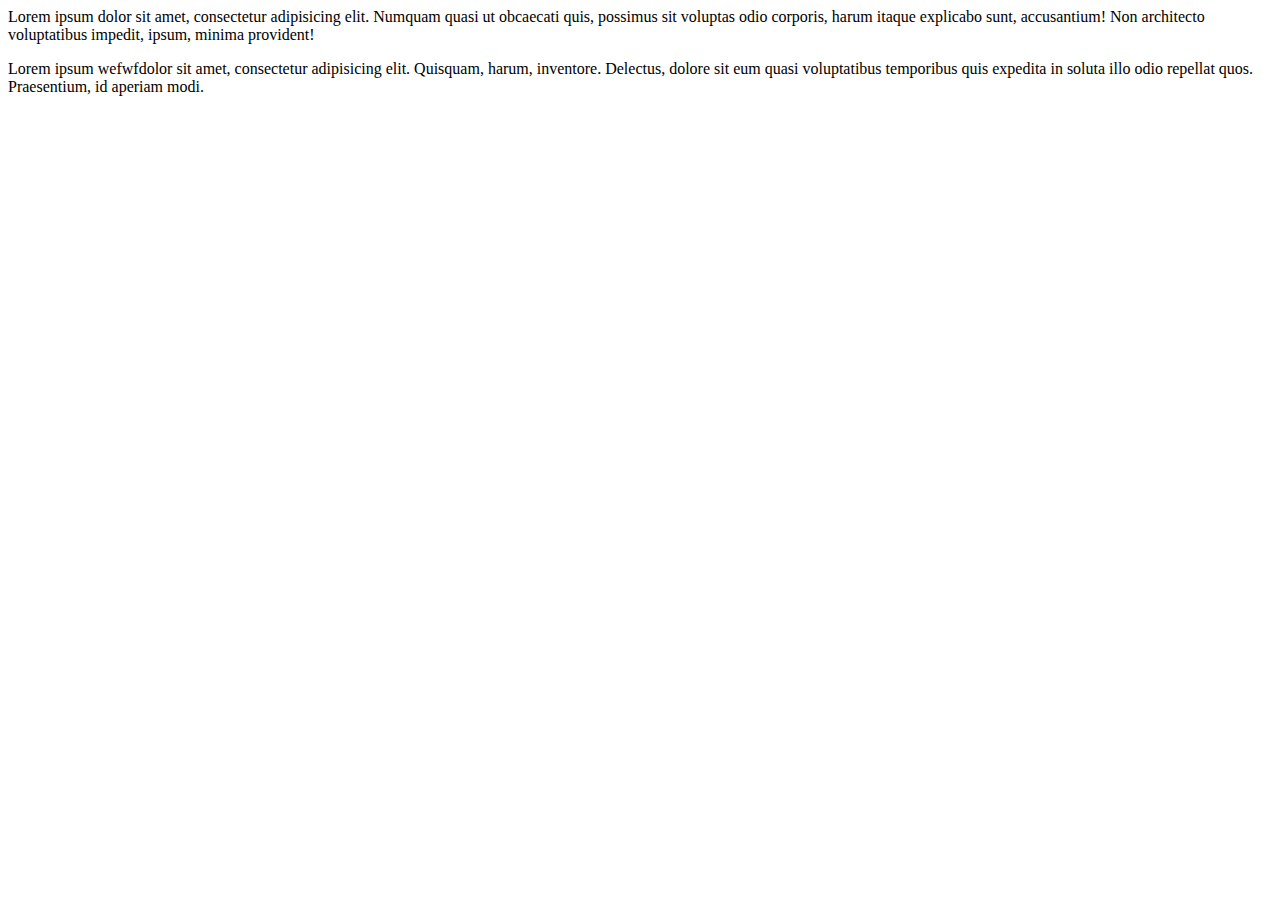
==== index.html @ d619b86e "Первый коммит" ====
<!DOCTYPE html>
<html lang="en">
    <head>
        <meta charset="UTF-8">
        <meta name="viewport" content="width=device-width, initial-scale=1.0">
        <link rel="stylesheet" href="./css/main.css">        
        <title> Шаблон - 1 </title>
        <link rel="stylesheet" href="https://necolas.github.io/normalize.css/4.0.0/normalize.css">
    </head>
    <body>
        <header>
            Lorem ipsum dolor sit amet, consectetur adipisicing elit. Numquam quasi ut obcaecati quis, possimus sit voluptas odio corporis, harum itaque explicabo sunt, accusantium! Non architecto voluptatibus impedit, ipsum, minima provident!
        </header>
      <p>Lorem ipsum wefwfdolor sit amet, consectetur adipisicing elit. Quisquam, harum, inventore. Delectus, dolore sit eum quasi voluptatibus temporibus quis expedita in soluta illo odio repellat quos. Praesentium, id aperiam modi.</p>
       
    </body>
</html>
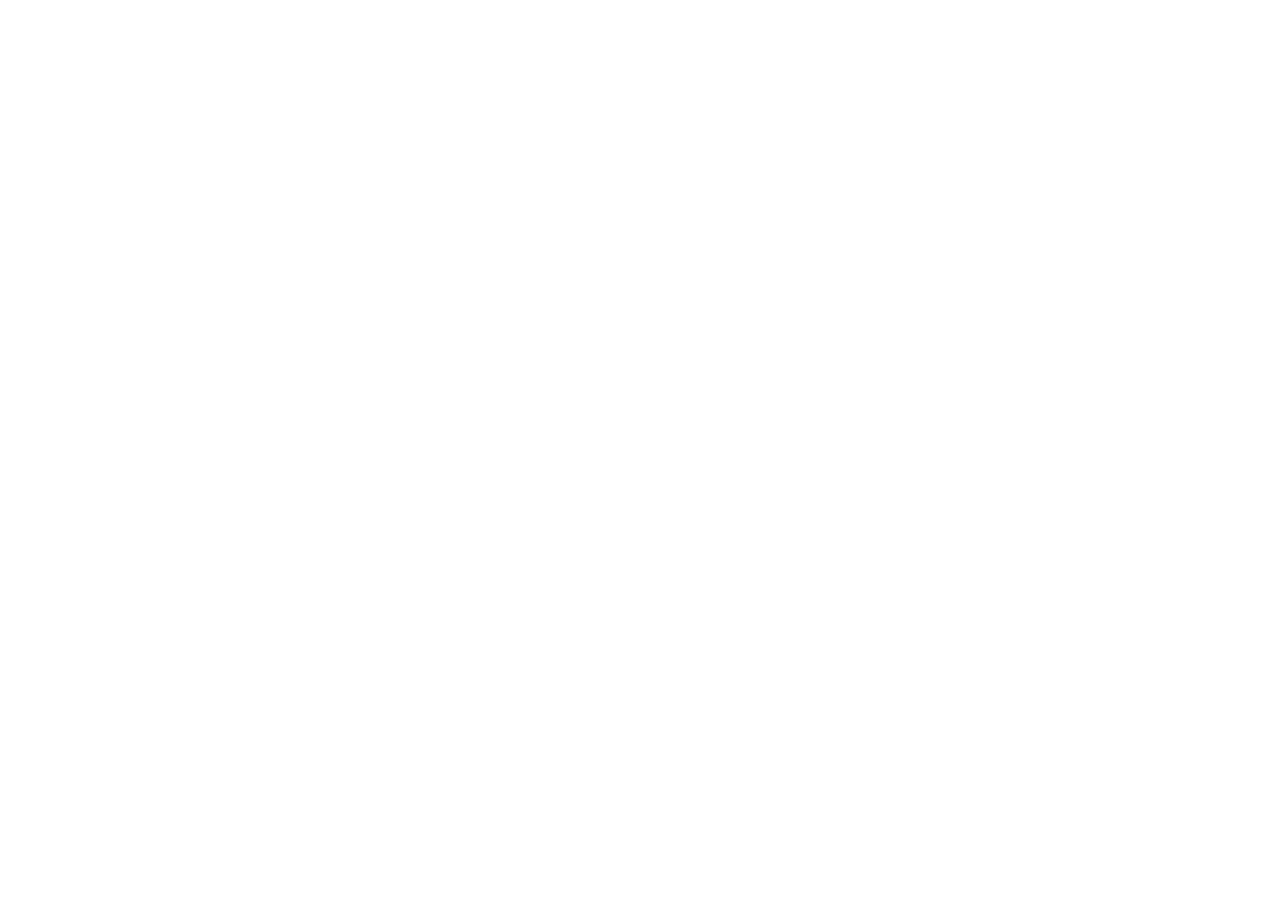
==== commit 3c886074: "Второй Коммит на Мастера" ====
--- a/index.html
+++ b/index.html
@@ -1,18 +1,29 @@
 <!DOCTYPE html>
-<html lang="en">
+<html>
     <head>
-        <meta charset="UTF-8">
-        <meta name="viewport" content="width=device-width, initial-scale=1.0">
-        <link rel="stylesheet" href="./css/main.css">        
-        <title> Шаблон - 1 </title>
-        <link rel="stylesheet" href="https://necolas.github.io/normalize.css/4.0.0/normalize.css">
+        <meta charset="utf-8">
+        <title>perspective</title>
+        <style>
+            .gallery {
+                text-align: center; /* Выравниваем по центру */
+                perspective: 800px; /* Перспектива */
+                -webkit-perspective: 800px;
+            }
+            .left {
+                transform: rotateY(-30deg); /* Поворачиваем относительно оси Y */
+                transform-origin: right center; /* Точка поворота справа */
+            }
+            .right {
+                transform: rotateY(30deg); /* Поворачиваем относительно оси Y */
+                transform-origin: left center; /* Точка поворота слева */
+            }
+        </style>
     </head>
     <body>
-        <header>
-            Lorem ipsum dolor sit amet, consectetur adipisicing elit. Numquam quasi ut obcaecati quis, possimus sit voluptas odio corporis, harum itaque explicabo sunt, accusantium! Non architecto voluptatibus impedit, ipsum, minima provident!
-        </header>
-      <p>Lorem ipsum wefwfdolor sit amet, consectetur adipisicing elit. Quisquam, harum, inventore. Delectus, dolore sit eum quasi voluptatibus temporibus quis expedita in soluta illo odio repellat quos. Praesentium, id aperiam modi.</p>
-       
+        <div class="gallery">
+            <img src="./img/dark_embroidery.png" alt="" class="left">
+            <img src="./img/css-sprite2.png" alt="">
+            <img src="image/aquaria3.jpg" alt="" class="right">
+        </div>
     </body>
-</html>
-
+</html>